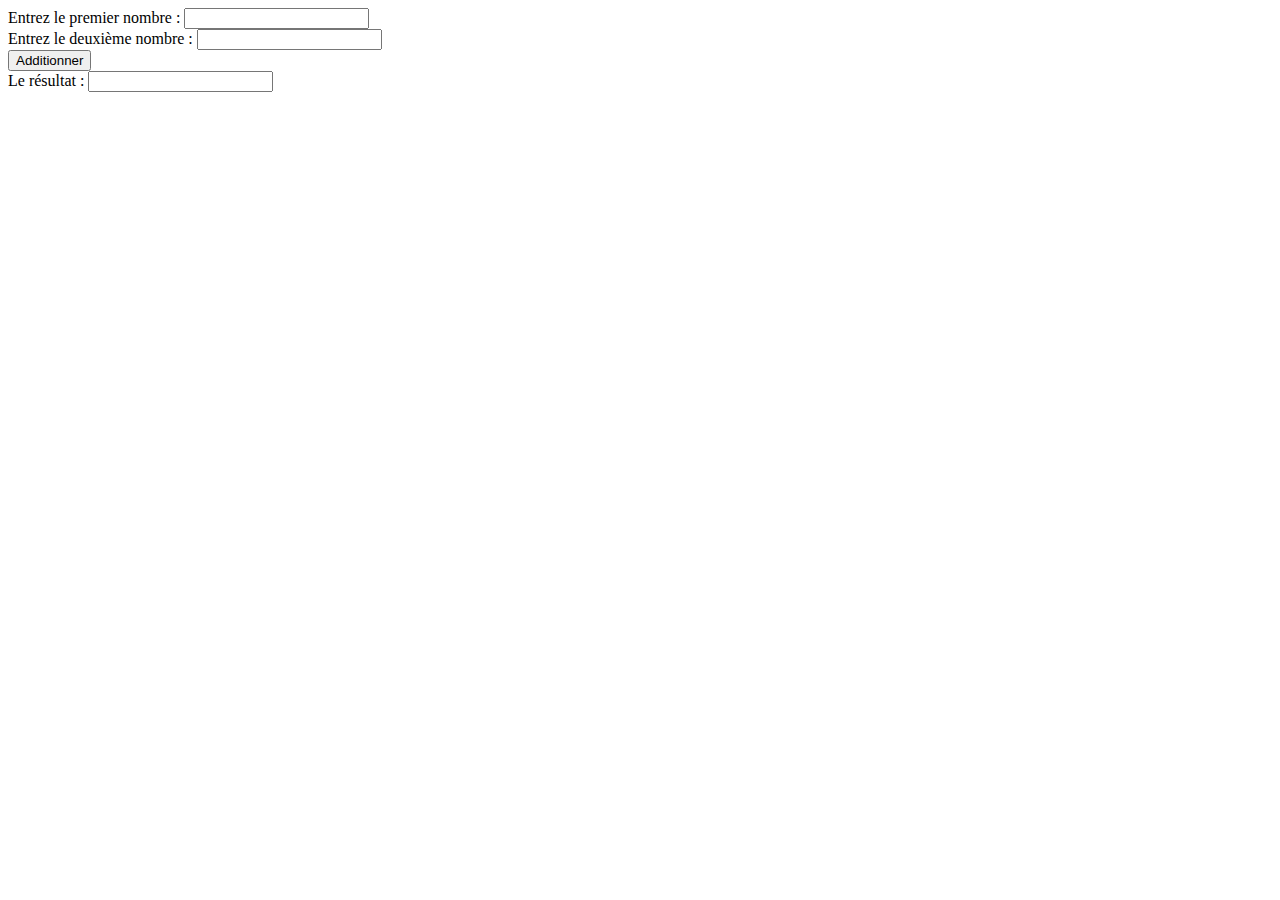
==== ENTREPRISE.html @ a8fc8afb "finalisation PageAccueil" ====
<!DOCTYPE html>
<html>
<head>
    <title>Addition de deux nombres</title>
</head>
<body>
  <script src="Testjava.js"></script>
  <form id="myForm">
        <label for="number1">Entrez le premier nombre :</label>
        <input type="number" id="number1" name="number1"><br>

        <label for="number2">Entrez le deuxième nombre :</label>
        <input type="number" id="number2" name="number2"><br>

        <button type="button" onclick="addNumbers()">Additionner</button><br>

        <label for="resultat">Le résultat :</label>
        <input type="text" id="resultat" name="resultat" readonly><br>
    </form>

    
</body>
</html>

</body>
</html>
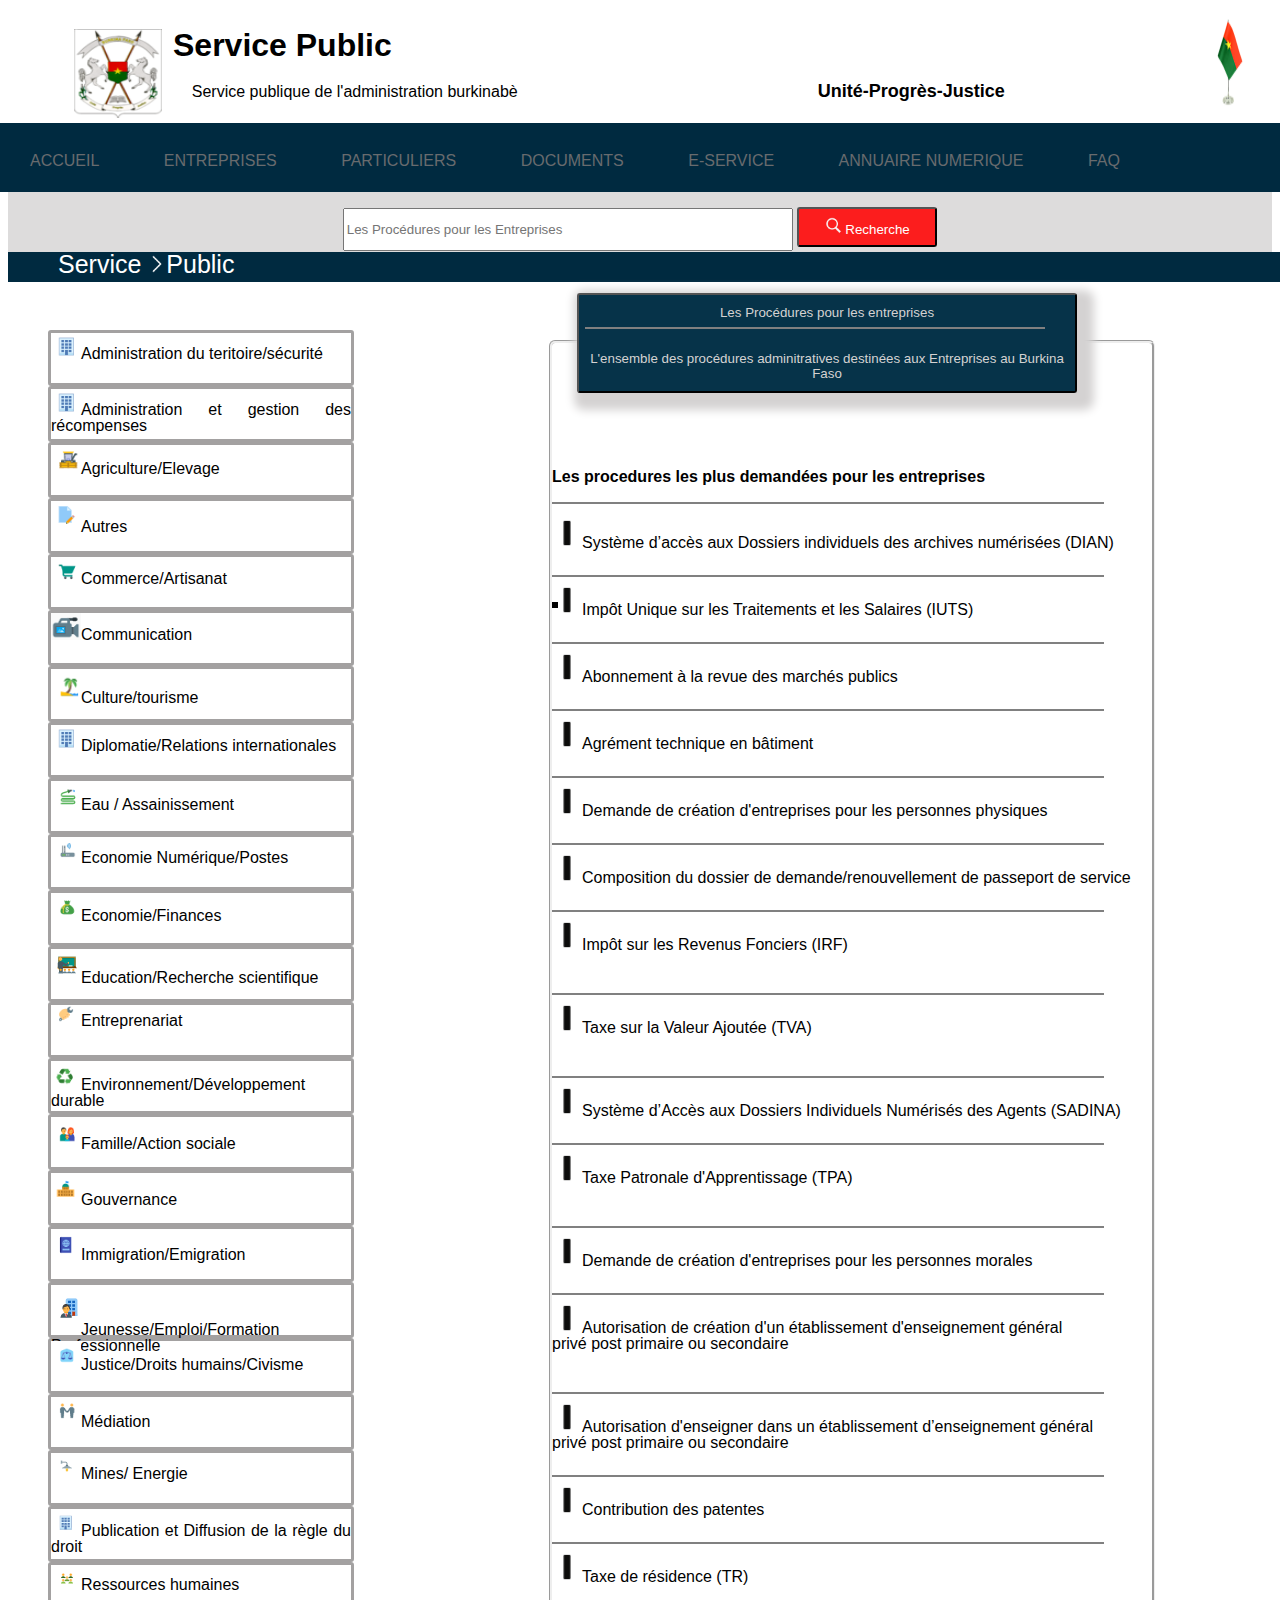
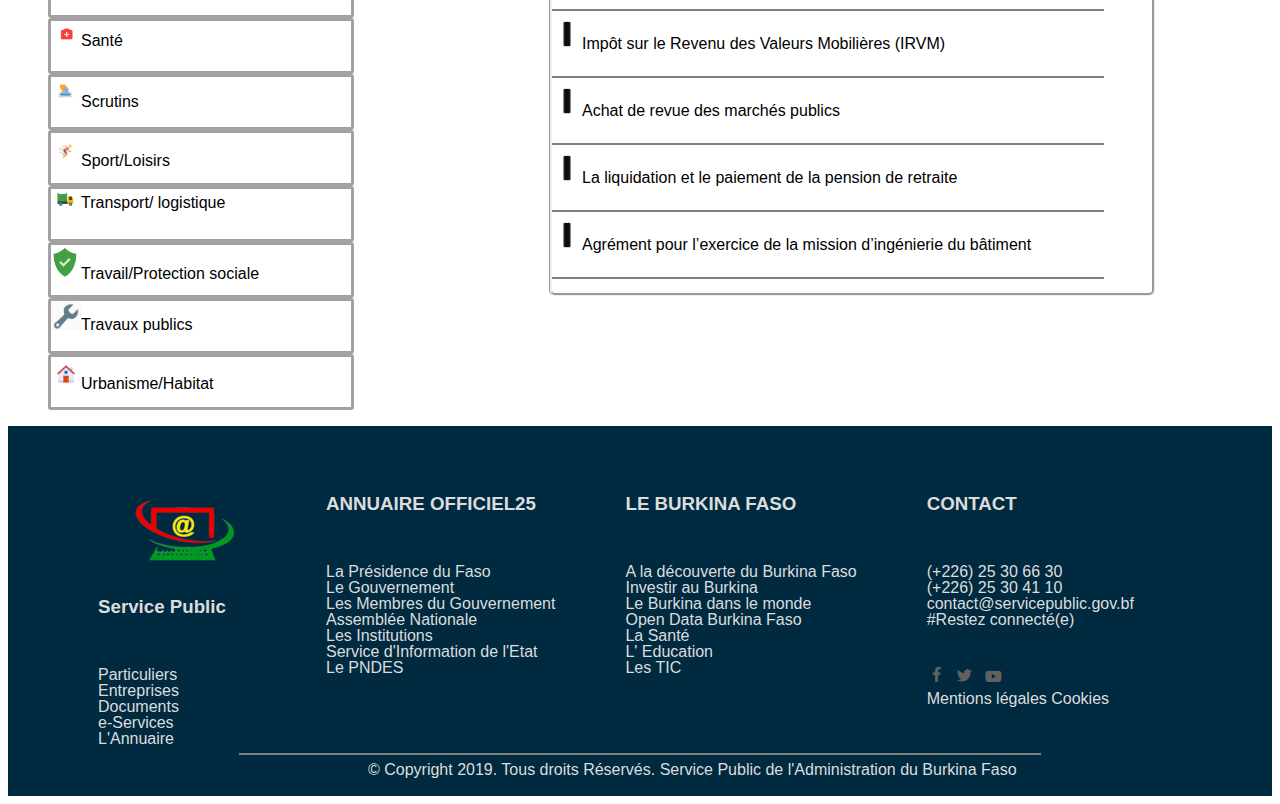
==== commit 522f08e4: "Update1 Site Administration Public" ====
--- a/ENTREPRISE.html
+++ b/ENTREPRISE.html
@@ -1,26 +1,173 @@
 <!DOCTYPE html>
-<html>
+<html lang="en">
 <head>
-    <title>Addition de deux nombres</title>
+    <meta charset="UTF-8">
+    <meta http-equiv="X-UA-Compatible" content="IE=edge">
+    <meta name="viewport" content="width=device-width, initial-scale=1.0">
+    <title>Document</title>
+    <link rel="stylesheet" href="Styles/style.css">
 </head>
 <body>
-  <script src="Testjava.js"></script>
-  <form id="myForm">
-        <label for="number1">Entrez le premier nombre :</label>
-        <input type="number" id="number1" name="number1"><br>
-
-        <label for="number2">Entrez le deuxième nombre :</label>
-        <input type="number" id="number2" name="number2"><br>
-
-        <button type="button" onclick="addNumbers()">Additionner</button><br>
-
-        <label for="resultat">Le résultat :</label>
-        <input type="text" id="resultat" name="resultat" readonly><br>
-    </form>
-
-    
+    <header class="header">
+        <img class="almoirie" src="images/Capture d’écran 2023-03-26 100740.png" width="90px" height="90px">
+        <h1 class="SP">Service Public</h1>
+        <p class="Spab">Service publique de l'administration burkinabè</p>
+        <h4 class="upj">Unité-Progrès-Justice</h4>
+        <img class="drapeau" src="images/Capture d’écran 2023-03-26 100909.png">
+    </header>
+    <section>
+        <nav class="nav">
+            <ul class="navig">
+                <li><a href="Index.html">ACCUEIL</a></li>
+                <li><a href="Pages/Entreprise.html">ENTREPRISES</a></li>
+                <li><a href="#">PARTICULIERS</a></li>
+                <li><a href="#">DOCUMENTS</a></li>
+                <li><a href="#">E-SERVICE</a></li>
+                <li><a href="#">ANNUAIRE NUMERIQUE</a></li>
+                <li><a href="#">FAQ</a></li>
+            </ul>
+        </nav>
+        <div class="derive">
+        <div class="milieu">
+            <input class="rell" name="search" id="search" type="search" placeholder="Les Procédures pour les Entreprises">
+        <button class="butt2n">
+            <span><img class="imag2" src="images/icons8_search_50px.png"> Recherche </span>
+        </button>
+    </div><br>
+    <section class="vide"> <div class="icone">Service <img class="ico" src="images/icons8_forward_50px_1.png">Public</div></section><br><br>
+    </div>
+    </section>
+    <section class="diffi">
+        <section class="hover1">
+                   <div ><img src="images/Capture d’écran 2023-03-26 101537.png">Administration du 
+                    teritoire/sécurité</div>
+                    <div><img src="images/Capture d’écran 2023-03-26 101537.png">Administration et gestion des récompenses</div>
+                    <div><img src="images/Capture d’écran 2023-03-26 192437.png">Agriculture/Elevage</div>
+                    <div><img src="images/Capture d’écran 2023-03-26 192513.png">Autres</div>
+                    <div><img src="images/Capture d’écran 2023-03-26 192559.png">Commerce/Artisanat</div>
+                    <div><img src="images/Capture d’écran 2023-03-26 122137.png">Communication</div>
+                    <div><img src="images/Capture d’écran 2023-03-26 192639.png">Culture/tourisme</div>
+                    <div><img src="images/Capture d’écran 2023-03-26 101537.png">Diplomatie/Relations internationales</div>
+                    <div><img src="images/Capture d’écran 2023-03-26 192746.png">Eau / Assainissement</div>
+                    <div><img src="images/Capture d’écran 2023-03-26 192820.png">Economie Numérique/Postes</div>
+                    <div><img src="images/Capture d’écran 2023-03-26 192849.png">Economie/Finances</div>
+                    <div><img src="images/Capture d’écran 2023-03-26 192923.png">Education/Recherche scientifique</div>
+                    <div><img src="images/Capture d’écran 2023-03-26 193004.png">Entreprenariat</div>
+                    <div><img src="images/Capture d’écran 2023-03-26 193038.png">Environnement/Développement durable</div>
+                    <div><img src="images/Capture d’écran 2023-03-26 193144.png">Famille/Action sociale</div>
+                    <div><img src="images/Capture d’écran 2023-03-26 193217.png">Gouvernance</div>
+                    <div><img src="images/Capture d’écran 2023-03-26 193324.png">Immigration/Emigration</div>
+                    <div><img src="images/Capture d’écran 2023-03-26 193417.png">Jeunesse/Emploi/Formation Professionnelle</div>
+                    <div><img src="images/Capture d’écran 2023-03-26 193448.png">Justice/Droits humains/Civisme</div>
+                    <div><img src="images/Capture d’écran 2023-03-26 193543.png">Médiation</div>
+                    <div><img src="images/Capture d’écran 2023-03-26 193622.png">Mines/ Energie</div>
+                    <div><img src="images/Capture d’écran 2023-03-26 193709.png">Publication et Diffusion de la règle du droit</div>
+                    <div><img src="images/Capture d’écran 2023-03-26 193837.png">Ressources humaines</div>
+                    <div><img src="images/Capture d’écran 2023-03-26 193954.png">Santé</div>
+                    <div><img src="images/Capture d’écran 2023-03-26 194032.png">Scrutins</div>
+                    <div><img src="images/Capture d’écran 2023-03-26 194122.png">Sport/Loisirs</div>
+                    <div><img src="images/Capture d’écran 2023-03-26 101505.png">Transport/ logistique</div>
+                    <div><img src="images/Capture d’écran 2023-03-26 122345.png">Travail/Protection sociale</div>
+                    <div><img src="images/Capture d’écran 2023-03-26 122258.png">Travaux publics</div>
+                    <div><img src="images/Capture d’écran 2023-03-26 194201.png">Urbanisme/Habitat</div> 
+                </section>
+                <section class="secte">
+                    <table class="tableau">
+                        <button class="but">
+                            <span> <img src="">Les Procédures pour les entreprises <br><hr width="458" color="grey"text align="left"><br> L'ensemble des procédures adminitratives destinées aux                                  
+                                Entreprises au Burkina Faso</span>
+                        </button>
+                         <h4 class="hh">Les procedures les plus demandées pour les entreprises</h4>
+                         <hr width="550" color="grey"text align="left">
+                            <table class="display">
+                            <tr><img src="images/icons8_thick_vertical_line_24p_eo.png">Système d’accès aux Dossiers individuels des archives numérisées (DIAN)</tr><br><br>
+                            <hr width="550" color="grey"text align="left">
+                            <tr><img src="images/icons8_thick_vertical_line_24p_eo.png">Impôt Unique sur les Traitements et les Salaires (IUTS)</tr><br><br>
+                            <hr width="550" color="grey" text align="left">
+                            <tr><img src="images/icons8_thick_vertical_line_24p_eo.png">Abonnement à la revue des marchés publics</tr><br><br>
+                            <hr width="550" color="grey"text align="left">
+                            <tr><img src="images/icons8_thick_vertical_line_24p_eo.png">Agrément technique en bâtiment</tr><br><br>
+                            <hr width="550" color="grey"text align="left">
+                            <tr><img src="images/icons8_thick_vertical_line_24p_eo.png">Demande de création d'entreprises pour les personnes physiques</tr><br><br>
+                            <hr width="550" color="grey"text align="left">
+                            <tr><img src="images/icons8_thick_vertical_line_24p_eo.png">Composition du dossier de demande/renouvellement de passeport de service</tr><br><br>
+                            <hr width="550" color="grey"text align="left">
+                            <tr><img src="images/icons8_thick_vertical_line_24p_eo.png">Impôt sur les Revenus Fonciers (IRF)</tr><br><br><br>
+                            <hr width="550" color="grey"text align="left">
+                            <tr><img src="images/icons8_thick_vertical_line_24p_eo.png">Taxe sur la Valeur Ajoutée (TVA)</tr><br><br><br>
+                            <hr width="550" color="grey"text align="left">
+                            <tr><img src="images/icons8_thick_vertical_line_24p_eo.png">Système d’Accès aux Dossiers Individuels Numérisés des Agents (SADINA)</tr><br><br>
+                            <hr width="550" color="grey"text align="left">
+                            <tr><img src="images/icons8_thick_vertical_line_24p_eo.png">Taxe Patronale d'Apprentissage (TPA)</tr><br><br><br>
+                            <hr width="550" color="grey"text align="left">
+                            <tr><img src="images/icons8_thick_vertical_line_24p_eo.png">Demande de création d'entreprises pour les personnes morales</tr><br><br>
+                            <hr width="550" color="grey"text align="left">
+                            <tr><img src="images/icons8_thick_vertical_line_24p_eo.png">Autorisation de création d'un établissement d'enseignement général <br>privé post primaire ou secondaire
+                            </tr><br><br><br><hr width="550" color="grey"text align="left">
+                            <tr><img src="images/icons8_thick_vertical_line_24p_eo.png">Autorisation d'enseigner dans un établissement d’enseignement général <br>privé post primaire ou secondaire</tr><br><br>
+                            <hr width="550" color="grey"text align="left">
+                            <tr><img src="images/icons8_thick_vertical_line_24p_eo.png">Contribution des patentes</tr><br><br>
+                            <hr width="550" color="grey"text align="left">
+                            <tr><img src="images/icons8_thick_vertical_line_24p_eo.png">Taxe de résidence (TR)</tr><br><br>
+                            <hr width="550" color="grey"text align="left">
+                            <tr><img src="images/icons8_thick_vertical_line_24p_eo.png">Impôt sur le Revenu des Valeurs Mobilières (IRVM)</tr><br><br>
+                            <hr width="550" color="grey"text align="left">
+                            <tr><img src="images/icons8_thick_vertical_line_24p_eo.png">Achat de revue des marchés publics</tr><br><br>
+                            <hr width="550" color="grey"text align="left">
+                            <tr><img src="images/icons8_thick_vertical_line_24p_eo.png">La liquidation et le paiement de la pension de retraite</tr><br><br>
+                            <hr width="550" color="grey"text align="left">
+                            <tr><img src="images/icons8_thick_vertical_line_24p_eo.png">Agrément pour l’exercice de la mission d’ingénierie du bâtiment</tr><br><br>
+                            <hr width="550" color="grey"text align ="left">
+                        </table>
+                    </table>
+                </section>
+    </section>
+     <br>
+    <section class="dernier">
+        <div class="direction">
+            <div>
+                <img src="images/Capture d’écran 2023-03-26 101156.png"/><br>
+                <h3>Service Public</h3><br>
+                <p>Particuliers<br>
+                    Entreprises<br>
+                    Documents<br>
+                    e-Services<br>
+                    L'Annuaire</p>
+            </div>
+            <div>
+                <h3>ANNUAIRE OFFICIEL25</h3><br>
+                <p>La Présidence du Faso<br>
+                    Le Gouvernement<br>
+                    Les Membres du Gouvernement<br>
+                    Assemblée Nationale<br>
+                    Les Institutions<br>
+                    Service d'Information de l'Etat<br>
+                    Le PNDES</p>
+            </div>
+            <div>
+                <h3>LE BURKINA FASO</h3><br>
+                <p>A la découverte du Burkina Faso<br>
+                    Investir au Burkina<br>
+                    Le Burkina dans le monde<br>
+                    Open Data Burkina Faso<br>
+                    La Santé<br>
+                    L' Education<br>
+                    Les TIC</p>
+            </div>
+            <div>
+                <h3>CONTACT</h3><br>
+                <p>(+226) 25 30 66 30<br>
+                    (+226) 25 30 41 10<br>
+                    contact@servicepublic.gov.bf<br>
+                    #Restez connecté(e)<br><br><br>
+                    <img src="images/Capture d’écran 2023-03-26 162931.png">
+                    <img src="images/Capture d’écran 2023-03-26 163011.png">
+                    <img src="images/Capture d’écran 2023-03-26 163048.png"><br>
+                    Mentions légales Cookies</p>
+            </div>
+        </div><br><br>
+        <hr width="800" color="grey">
+        <p class="dern">© Copyright 2019. Tous droits Réservés. Service Public de l'Administration du Burkina Faso</p>
+    </section>
 </body>
-</html>
-
-</body>
-</html>    +</html>--- a/Styles/style.css
+++ b/Styles/style.css
@@ -0,0 +1,387 @@
+
+@media screen and (max-width: 1500px){
+    .bloc{
+        width: 90%;
+    }
+}
+html{
+    line-height: 1;
+    font-family: -apple-system,BlinkMacSystemFont,"Segoe UI",Roboto,Oxygen-Sans,Ubuntu,Cantarell,"Helvetica Neue",sans-serif;
+    font-weight: normal;
+}
+.image{
+    width: 17px;
+}
+.moi{
+    font-style: unset;
+}
+.imag2{
+    width: 17px;
+}
+.icone{
+    color: white;
+    margin-left: 50px;
+    font-size: 25px;
+}
+.ico{
+    width: 18px;
+}
+.vide{
+    height: 30px;
+    width: 1347px;
+    background-color: #002a40;
+}
+.header{
+    display: inline-flex;
+    margin: 0%;
+    padding: 0%;
+}
+.almoirie{
+    margin-left: 65px;
+    margin-top: 20px;
+}
+.SP{
+    margin-left: 10px;
+    margin-bottom: 10px;
+}
+.Spab{
+    position: relative;
+    left: -200px;
+    top: 60px;
+}
+.upj{
+    position: relative;
+    top: 50px;
+    font-size: 18px;
+    margin-left: 100px;
+}
+.drapeau{
+    margin-left: 200px;
+}
+.navig{
+    position: relative;
+    top: 2px;
+    right: 8px;
+    list-style: none;
+    width: 1357px;
+    margin: 0px;
+    background-color:#002a40; 
+    margin: 0%; 
+    padding: 0%;   
+}
+.navig li{
+    display: inline-block;
+}
+.navig li a{
+    display: block;
+    padding: 30px;
+    text-decoration: none;
+    color: rgb(104, 107, 110);
+    height: 9px;
+};
+.navig li a:hover{
+    color: blueviolet;
+}
+.nav ul li a:hover{
+    color: rgb(250, 252, 253);
+}
+.milieu{
+    text-align: center;
+    margin-top: 15px;
+    position: relative;
+    top: 15px;
+}
+.rell{
+    height: 43px;
+    width: 450px;
+}
+.button{
+    height: 43px;
+    background-color: rgb(39, 39, 241);
+    width: 140px;
+    color: white;
+    border-radius: 3px;
+}
+.butt2n{
+    height: 40px;
+    background-color: rgb(252, 29, 29);
+    width: 140px;
+    border-radius: 3px;
+    color: white;
+}
+.derive{
+    background-color: #dddcdc;
+    height: 70px;
+    margin: 0px;
+    position: relative;
+    top: -13px;
+    bottom: 15px;
+    padding: 0%;
+}
+.moi{
+    text-align: center;
+}
+.moi1{
+    font-size: 40px;
+}
+.moi2{
+    font-family: sans-serif;
+    
+}
+.align{
+    display: flex;
+    gap: 40px;
+    position: relative;
+    top: 50px;
+    margin-left: 90px;
+    margin-right: 90px;
+    text-align: center;
+}
+.une{
+    width: 450px;
+    height: 180px;
+    box-shadow: 0px 2px 2px 2px rgb(182, 176, 176);
+    border-radius: 1px;
+}
+.deux{
+    width: 450px;
+    height: 180px;
+    box-shadow: 0px 2px 2px 2px rgb(182, 176, 176);
+    border-radius: 1px;
+}
+.trois{
+    width: 450px;
+    box-shadow: 0px 2px 2px 2px rgb(182, 176, 176);
+    border-radius: 1px;
+}
+.quatre{
+    width: 450px;
+    box-shadow: 0px 2px 2px 2px rgb(182, 176, 176);
+    border-radius: 1px;
+    
+}
+section .align div:hover{
+    background-color: #002a40;
+    color: #dddcdc;
+    font-weight: bold;
+    border-radius: 3px;
+    box-shadow: 0px 4px 4px 4px rgb(149, 146, 153);
+    cursor: pointer;
+    overflow-block: hidden;
+    background: linear-gradient(rgb(101, 101, 240), rgb(26, 10, 207));
+}
+.button2{
+    position: relative;
+    top: 80px;
+    margin-left: 580px;
+    width: 200px;
+    height: 40px;
+    background-color: #002a40;
+    border-radius: 5px;
+    color: #dddcdc;
+}
+.center{
+    text-align: center;
+    font-size: 20px;
+}
+.center1{
+    font-size: 45px;
+}
+.Rectangle6{
+    background-color: #f5f5f5 !important;
+    height: 880px;
+}
+.pourquoi{
+    display: flex;
+    gap: 70px;
+    position: relative;
+    top: 50px;
+    margin-left: 90px;
+    margin-right: 90px;
+    text-align: center;
+}
+.pourquoi div{
+    box-shadow: 3px 3px 7px 7px #dddcdc;
+    box-shadow: 4px 4px 20px rgb(138, 133, 133);
+     
+}
+.pourquoi div:hover{
+    background-color: #f5f5f5;
+}
+.pourquoi2 div:hover{
+    background-color: #f5f5f5;
+}
+.pour{
+    background-color: white;
+    border-radius: 3px;
+    width: 250px;
+    height: 250px;
+}
+.marge{
+    position: relative;
+    top: 10px;
+}
+.pour1{
+    background-color: white;
+    border-radius: 3px;
+    width: 250px;
+    height: 250px;
+}
+.pour2{
+    background-color: white;
+    border-radius: 3px;
+    width: 250px;
+    height: 250px;
+}
+.pour3{
+    background-color: white;
+    border-radius: 3px;
+    width: 250px;
+    height: 250px;
+}
+.pourquoi2{
+    display: flex;
+    gap: 70px;
+    position: relative;
+    top: 50px;
+    margin-left: 90px;
+    margin-right: 90px;
+    text-align: center;
+}
+.pourquoi2 div{
+    box-shadow: 3px 3px 7px 7px #dddcdc;
+}
+.pour4{
+    background-color: white;
+    border-radius: 3px;
+    width: 250px;
+    height: 250px;
+}
+.pour5{
+    background-color: white;
+    border-radius: 3px;
+    width: 250px;
+    height: 250px;
+}
+.pour6{
+    background-color: white;
+    border-radius: 3px;
+    width: 250px;
+    height: 250px;
+}
+.pour7{
+    background-color: white;
+    border-radius: 3px;
+    width: 250px;
+    height: 250px;
+}
+.button4{
+    position: relative;
+    top: 60px;
+    margin-left: 580px;
+    width: 200px;
+    height: 40px;
+    background-color: #002a40;
+    border-radius: 5px;
+    color: #dddcdc;   
+}
+.dernier{
+    background-color: #002a40;
+    height: 370px;
+    margin-top: 55px;
+}
+.direction{
+    display: flex;
+    gap: 70px;
+    position: relative;
+    top: 50px;
+    margin-left: 90px;
+    margin-right: 90px;
+    text-align: center;
+    text-align: justify;
+    color: #dddcdc;
+}
+section .align div:hover{
+    background-color: #002a40;
+    color: #dddcdc;
+    font-weight: bold;
+    border-radius: 3px;
+    box-shadow: 0px 4px 4px 4px rgb(149, 146, 153);
+    cursor: pointer;
+    overflow-block: hidden;
+}
+.dern{
+    position: relative;
+    bottom: 9px;
+    margin-left: 360px;
+    color: #dddcdc;
+}
+.diffi img{
+    width: 30px;
+}
+.diffi div{
+    border-style: solid;
+    border-color: #a3a1a1;
+    height: 50px;
+    margin-left: 40px;
+    width: 300px;
+    border-radius: 3px;
+}
+.diffi{
+    width: 100%;
+    display: flex;
+    text-align: justify;
+    gap: 150px;
+}
+.display{
+    line-height: px;
+    border-color: grey; 
+}
+.secte{
+    border-style: groove;
+    height: 1550px;
+    width: 600px;
+    border-radius: 6px;
+    position: relative;
+    top: 50px;
+    position: relative;
+    left: 45px;
+    top: 65px;
+}
+.display tr{
+    position: relative;
+    top: 100px;
+}
+.tableau{
+    position: relative;
+    top: 90px;
+    border: solid;
+   
+}
+.but{
+    background-color: #063349;
+    color: aliceblue;
+    width: 500px;
+    height: 100px;
+    position: absolute;
+    z-index: 1;
+    position: relative;
+    bottom: 50px;
+    border-radius: 3px;
+    margin-left: 25px;
+    box-shadow: 7px 7px 10px 10px;
+    color: rgb(212, 210, 210);
+}
+.hh{
+    position: relative;
+    top: 5px;
+}
+.diffi .hover1 div:hover{
+    box-shadow: 4px 4px 20px black;
+
+}
+.hover1{
+    position: relative;
+    top: 55px;
+
+}